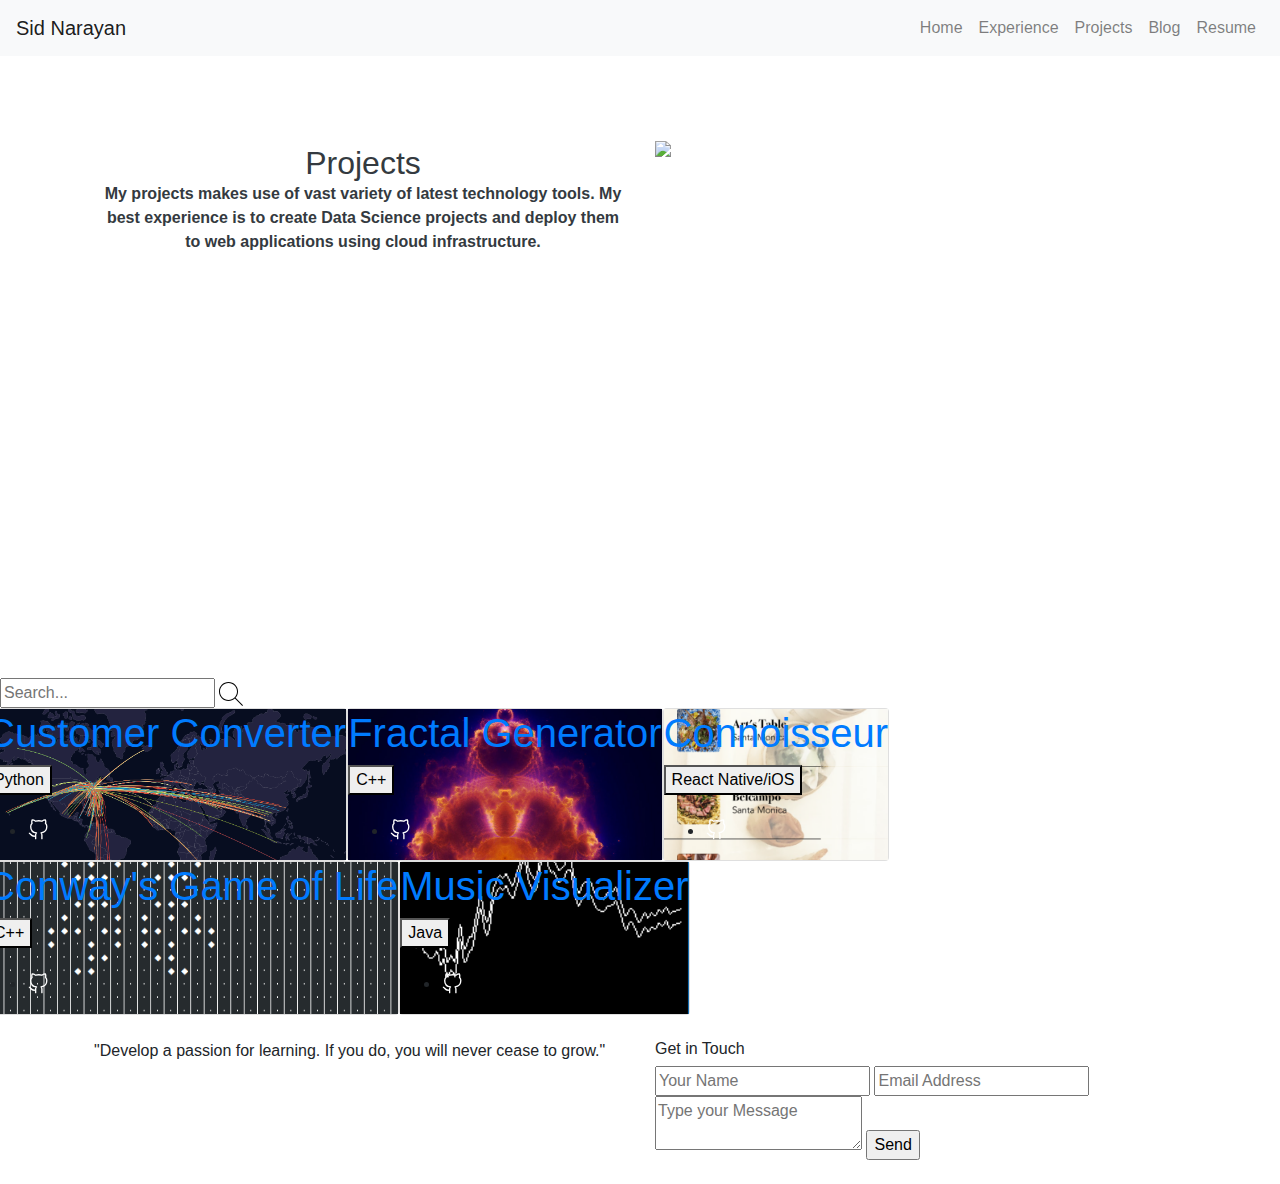
==== projects.html @ 22c8f478 "Initial revamp commit" ====
<!DOCTYPE html>
<html lang="en" data-theme="light">
  <head>
    <title>Sid Narayan | Projects</title>
    <meta charset="UTF-8" />
    <meta name="viewport" content="width=device-width, initial-scale=1.0" />
    <!-- SEO -->
    <meta name="keywords" content="free portfolio template,portfolio template, portfolio website template, open source and contribution to open source"/>
    <meta name="description" content="This project serves as a free and beautiful portfolio template for everyone who needs the perfect portfolio. Anyone can showcase their work including moocs, education, projects, experience,etc. to the world."
    />
    <!-- Google Analytics -->
    <script async src="https://www.googletagmanager.com/gtag/js?id=UA-167979537-2"></script>
    <!-- Robot.txt -->
    <meta name="robots" content="index,follow" />
    <meta name="Googlebot" content="index,follow" />
    <meta name="AdsBot-Google" content="index,follow" />
    <!-- Open Graph for Social Media -->
    <meta property="og:site_name" content="https://portfolio.smaranjitghose.codes/projects.html"/>
    <meta property="og:title" content="Sid Narayan | Projects" />
    <meta property="og:description" content="This project serves as a free and beautiful portfolio template for everyone who needs the perfect portfolio. Anyone can showcase their work including moocs, education, projects, experience,etc. to the world."/>
    <meta property="og:type" content="website" />
    <meta property="og:url" content="https://portfolio.smaranjitghose.codes/projects.html />
    <meta name="twitter:card" content="summary" />
    <!-- Twitter Posts -->
    <meta name="twitter:site" content="https://portfolio.smaranjitghose.codes/projects.html"/>

  <meta name="application-name" content="Sid Narayan | Projects" />
  <meta name="apple-mobile-web-app-title" content="Sid Narayan | Projects" />
  <meta name="summary"
    content="An open source project aimed at providing free and beautiful templates to everyone for building their portfolio websites and showcase their work to the world." />
  <link rel="stylesheet" href="https://maxcdn.bootstrapcdn.com/bootstrap/4.5.0/css/bootstrap.min.css" />
  <link rel="stylesheet" href="https://cdnjs.cloudflare.com/ajax/libs/font-awesome/5.15.1/css/all.min.css" integrity="sha512-+4zCK9k+qNFUR5X+cKL9EIR+ZOhtIloNl9GIKS57V1MyNsYpYcUrUeQc9vNfzsWfV28IaLL3i96P9sdNyeRssA==" crossorigin="anonymous" />
  <link href="https://fonts.googleapis.com/icon?family=Material+Icons" rel="stylesheet">
  <!--For Dark/Light mode Toggle-->
  <script src="https://code.iconify.design/1/1.0.4/iconify.min.js"></script>
  <link href="https://fonts.googleapis.com/css2?family=Poppins:wght@200;300&display=swap" rel="stylesheet">
  <!--Import animation.css-->
  <link rel="stylesheet" href="https://cdnjs.cloudflare.com/ajax/libs/animate.css/4.0.0/animate.min.css" />
  <link rel="stylesheet" href="https://cdn.jsdelivr.net/gh/jpswalsh/academicons@1/css/academicons.min.css">
  <script src='https://kit.fontawesome.com/a076d05399.js'></script>
  <link rel="stylesheet" type="text/css" href="assets/css/project.css" />
  <link rel="stylesheet" type="text/css" href="assets/css/style.css" />
  <link rel="icon" href="assets/images/favicon.png" type="image/png"> <!--Favicon-->
</head>

  <body>
    <div class="container pt-5" style="width: 100%; min-height: 80%">
      <section style="height: 70vh">
        <div class="px-3 pt-5">
          <div class="row text-dark">
            <div
              class="col-md-6 d-flex mt-5 flex-column text-center justify-content-center animate__animated animate__zoomIn animate__delay-1s"
            >
              <h2 class="main-heading mb-0">Projects</h2>
              <p
                class="pre-heading font-weight-bolder"
                class="mb-0 mt-3 text-center animate__animated animate__zoomIn animate__delay-2s"
              >
                My projects makes use of vast variety of latest technology
                tools. My best experience is to create Data Science projects and
                deploy them to web applications using cloud infrastructure.
              </p>
            </div>
            <div class="col-md-6" style="margin-top: 45px">
              <img
                class="img-header img-fluid d-block img-fluid d-block animate__animated animate__zoomIn animate__delay-1s"
                src="./assets/images/project-page/header-female.svg"
              />
            </div>
          </div>
        </div>
      </section>
    </div>

    <div class="project-box">
      <div class="NeuInput-outer">
        <input
          type="text"
          name="search"
          id="myInput"
          onkeyup="myFunction()"
          placeholder="Search..."
          autocomplete="off"
        />
        <svg
          id="search"
          width="24"
          height="24"
          xmlns="http://www.w3.org/2000/svg"
          fill-rule="evenodd"
          clip-rule="evenodd"
        >
          <path
            d="M15.853 16.56c-1.683 1.517-3.911 2.44-6.353 2.44-5.243 0-9.5-4.257-9.5-9.5s4.257-9.5 9.5-9.5 9.5 4.257 9.5 9.5c0 2.442-.923 4.67-2.44 6.353l7.44 7.44-.707.707-7.44-7.44zm-6.353-15.56c4.691 0 8.5 3.809 8.5 8.5s-3.809 8.5-8.5 8.5-8.5-3.809-8.5-8.5 3.809-8.5 8.5-8.5z"
          />
        </svg>
      </div>
      <div class="row page-content projectcards">
        <!-- Dynamic project card -->
      </div>
    </div>

    <!-- Dynamic footer section -->

    <!-- script -->
    <script src="https://code.jquery.com/jquery-3.5.1.min.js" integrity="sha256-9/aliU8dGd2tb6OSsuzixeV4y/faTqgFtohetphbbj0=" crossorigin="anonymous" ></script>
    <script src="assets/js/app.js"></script>
    <script src="https://cdnjs.cloudflare.com/ajax/libs/popper.js/1.12.9/umd/popper.min.js" integrity="sha384-ApNbgh9B+Y1QKtv3Rn7W3mgPxhU9K/ScQsAP7hUibX39j7fakFPskvXusvfa0b4Q" crossorigin="anonymous"></script>
    <script src="https://maxcdn.bootstrapcdn.com/bootstrap/4.0.0/js/bootstrap.min.js" integrity="sha384-JZR6Spejh4U02d8jOt6vLEHfe/JQGiRRSQQxSfFWpi1MquVdAyjUar5+76PVCmYl" crossorigin="anonymous"></script>
    <script src="assets/js/project.js"></script>
  </body>
</html>
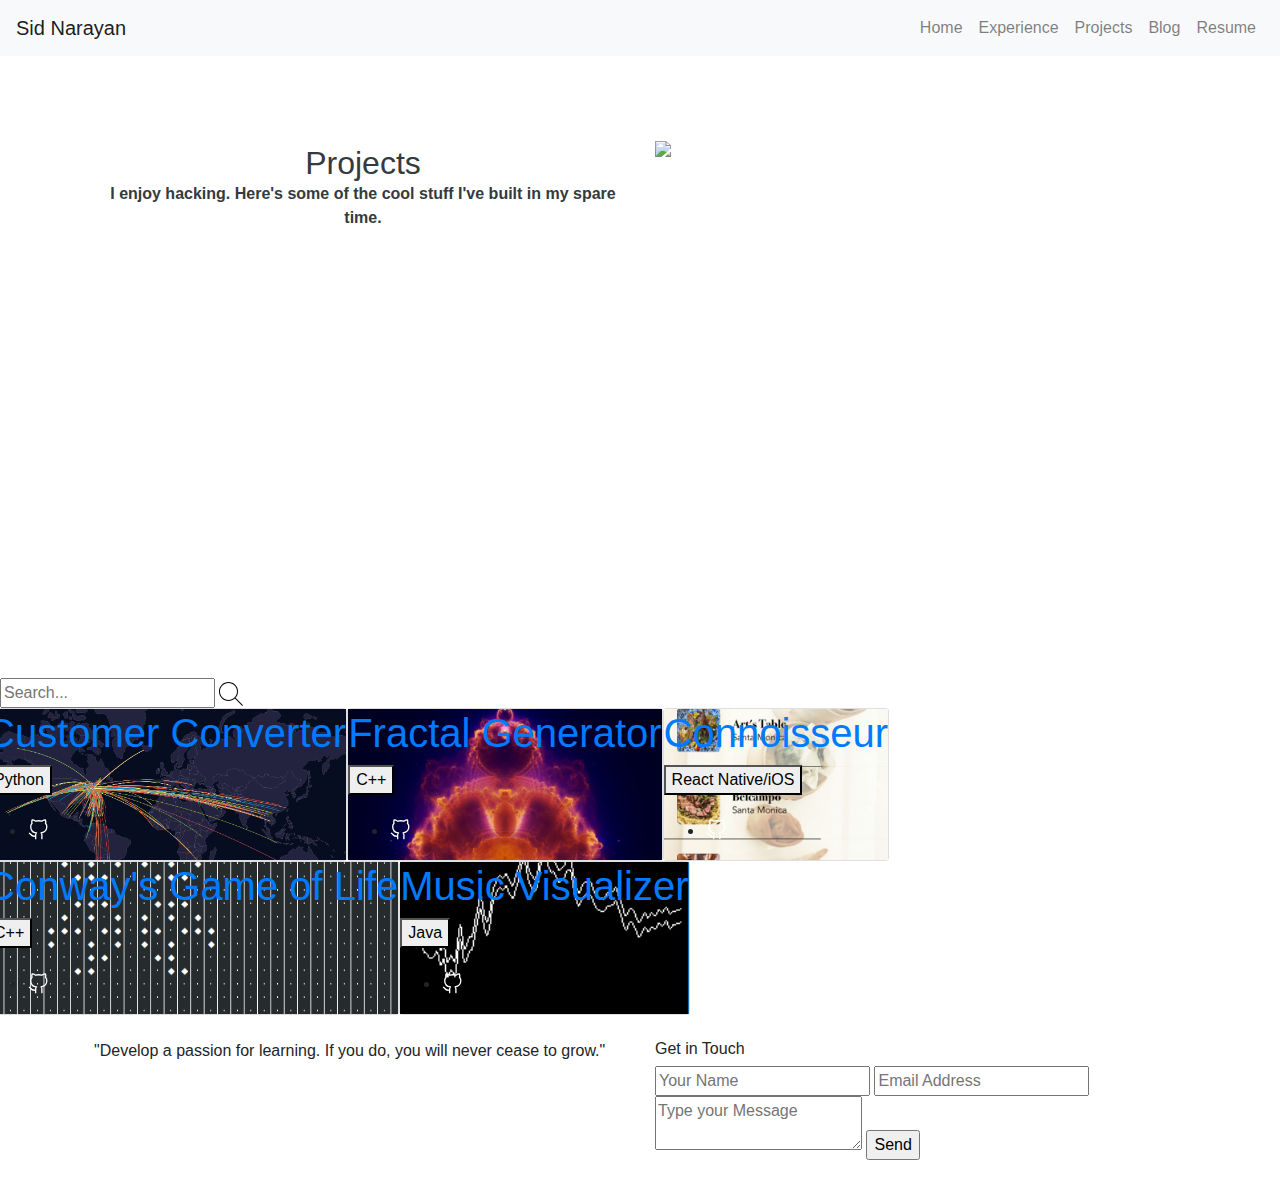
==== commit 1655bbb0: "Update projects text" ====
--- a/projects.html
+++ b/projects.html
@@ -56,9 +56,7 @@
                 class="pre-heading font-weight-bolder"
                 class="mb-0 mt-3 text-center animate__animated animate__zoomIn animate__delay-2s"
               >
-                My projects makes use of vast variety of latest technology
-                tools. My best experience is to create Data Science projects and
-                deploy them to web applications using cloud infrastructure.
+                I enjoy hacking. Here's some of the cool stuff I've built in my spare time.
               </p>
             </div>
             <div class="col-md-6" style="margin-top: 45px">
